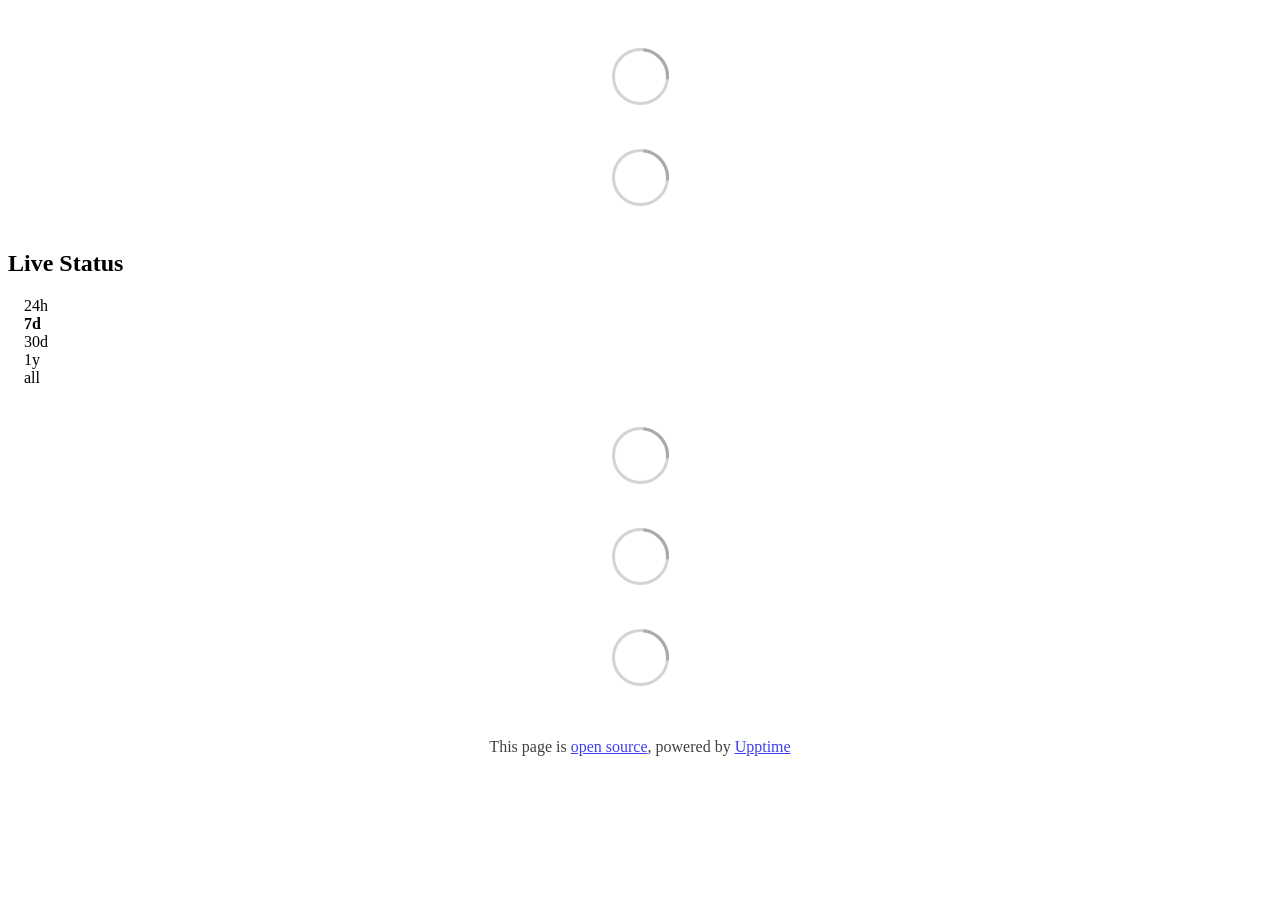
==== index.html @ 81da599e "deploy: cee6c7641c389e36f09a85e22ddc896084195e11" ====
<!DOCTYPE html> <html lang=en> <head> <meta charset=utf-8> <meta content="width=device-width,initial-scale=1" name=viewport> <meta content=#333333 name=theme-color> <base href=/ > <link href=manifest.json rel=manifest crossorigin=use-credentials> <script>__SAPPER__={baseUrl:"",preloaded:[void 0,{}]};if('serviceWorker' in navigator)navigator.serviceWorker.register('/service-worker.js');(function(){try{eval("async function x(){}");var main="/client/client.8cef6fd6.js"}catch(e){main="/client/legacy/client.d2a3b58e.js"};var s=document.createElement("script");try{new Function("if(0)import('')")();s.src=main;s.type="module";s.crossOrigin="use-credentials";}catch(e){s.src="/client/shimport@2.0.5.js";s.setAttribute("data-main",main);}document.head.appendChild(s);}());</script> <link href=client/client-31a52aa5.css rel=stylesheet><link href=client/createOctokit-a85f76c7.css rel=stylesheet><link href=client/index-b0b6455a.css rel=stylesheet> <title>MonarkOS Status</title> <script>// If `prefers-color-scheme` is not supported, fall back to light mode.
      // In this case, light.css will be downloaded with `highest` priority.
      if (typeof window !== "undefined" && typeof document !== "undefined" && "matchMedia" in window && window.matchMedia('(prefers-color-scheme: dark)').media === 'not all') {
        document.documentElement.style.display = 'none';
        document.head.insertAdjacentHTML(
          'beforeend',
          '<link rel="stylesheet" href={`${config.path}/themes/light.css`} onload="document.documentElement.style.display = \'\'">',
        );
      } </script> <link href=https://status.monarkos.com/themes/light.css rel=stylesheet media=(prefers-color-scheme:light)> <link href=https://status.monarkos.com/themes/dark.css rel=stylesheet media=(prefers-color-scheme:dark)><link href=https://status.monarkos.com/global.css rel=stylesheet><link href=https://raw.githubusercontent.com/upptime/upptime/master/assets/upptime-icon.svg rel=icon type=image/svg><link href=/logo-192.png rel=icon type=image/png> <link href=/client/client.8cef6fd6.js rel=modulepreload as=script crossorigin=use-credentials><link href=/client/client-31a52aa5.css rel=preload as=style><link href=/client/index.1972f197.js rel=modulepreload as=script crossorigin=use-credentials><link href=/client/createOctokit.b8383447.js rel=modulepreload as=script crossorigin=use-credentials><link href=/client/inject_styles.803b7e80.js rel=modulepreload as=script crossorigin=use-credentials><link href=/client/createOctokit-a85f76c7.css rel=preload as=style><link href=/client/index-b0b6455a.css rel=preload as=style></head> <body> <div id=sapper> <nav class=svelte-a08hsz><div class="svelte-a08hsz container"> <ul class=svelte-a08hsz> </ul></div> </nav> <main class=container> <header class=svelte-ngkazm> </header> <section class=svelte-8lnl4f><div class="svelte-68jxue loading"><svg class=svelte-68jxue height=38 stroke=#aaa width=38 xmlns=http://www.w3.org/2000/svg><g fill=none fill-rule=evenodd><g stroke-width=2 transform="translate(1 1)"><circle cx=18 cy=18 r=18 stroke-opacity=.5></circle><path d="M36 18c0-9.94-8.06-18-18-18"><animateTransform attributeName=transform dur=1s from="0 18 18" repeatCount=indefinite to="360 18 18" type=rotate></animateTransform></path></g></g></svg></div> </section> <section class=svelte-8lnl4f><div class="svelte-68jxue loading"><svg class=svelte-68jxue height=38 stroke=#aaa width=38 xmlns=http://www.w3.org/2000/svg><g fill=none fill-rule=evenodd><g stroke-width=2 transform="translate(1 1)"><circle cx=18 cy=18 r=18 stroke-opacity=.5></circle><path d="M36 18c0-9.94-8.06-18-18-18"><animateTransform attributeName=transform dur=1s from="0 18 18" repeatCount=indefinite to="360 18 18" type=rotate></animateTransform></path></g></g></svg></div> </section> <div class="svelte-fqsq6s f changed"><h2>Live Status</h2> <form class="svelte-fqsq6s f r"><div><input class=svelte-fqsq6s id=data_day name=d type=radio value=day><label class=svelte-fqsq6s for=data_day>24h</label></div> <div><input class=svelte-fqsq6s id=data_week name=d type=radio value=week checked><label class=svelte-fqsq6s for=data_week>7d</label></div> <div><input class=svelte-fqsq6s id=data_month name=d type=radio value=month><label class=svelte-fqsq6s for=data_month>30d</label></div> <div><input class=svelte-fqsq6s id=data_year name=d type=radio value=year><label class=svelte-fqsq6s for=data_year>1y</label></div> <div><input class=svelte-fqsq6s id=data_all name=d type=radio value=all><label class=svelte-fqsq6s for=data_all>all</label></div></form></div> <section class="svelte-fqsq6s live-status"><div class="svelte-68jxue loading"><svg class=svelte-68jxue height=38 stroke=#aaa width=38 xmlns=http://www.w3.org/2000/svg><g fill=none fill-rule=evenodd><g stroke-width=2 transform="translate(1 1)"><circle cx=18 cy=18 r=18 stroke-opacity=.5></circle><path d="M36 18c0-9.94-8.06-18-18-18"><animateTransform attributeName=transform dur=1s from="0 18 18" repeatCount=indefinite to="360 18 18" type=rotate></animateTransform></path></g></g></svg></div> </section> <section><div class="svelte-68jxue loading"><svg class=svelte-68jxue height=38 stroke=#aaa width=38 xmlns=http://www.w3.org/2000/svg><g fill=none fill-rule=evenodd><g stroke-width=2 transform="translate(1 1)"><circle cx=18 cy=18 r=18 stroke-opacity=.5></circle><path d="M36 18c0-9.94-8.06-18-18-18"><animateTransform attributeName=transform dur=1s from="0 18 18" repeatCount=indefinite to="360 18 18" type=rotate></animateTransform></path></g></g></svg></div> </section> <section><div class="svelte-68jxue loading"><svg class=svelte-68jxue height=38 stroke=#aaa width=38 xmlns=http://www.w3.org/2000/svg><g fill=none fill-rule=evenodd><g stroke-width=2 transform="translate(1 1)"><circle cx=18 cy=18 r=18 stroke-opacity=.5></circle><path d="M36 18c0-9.94-8.06-18-18-18"><animateTransform attributeName=transform dur=1s from="0 18 18" repeatCount=indefinite to="360 18 18" type=rotate></animateTransform></path></g></g></svg></div></section></main> <footer class=svelte-jbr799><p>This page is <a href=https://github.com/nairblee777/monark-upptime>open source</a>, powered by <a href=https://upptime.js.org>Upptime</a></p> </footer></div> <script> try {
        if (typeof window !== "undefined" && window.navigator && navigator.serviceWorker) {
          navigator.serviceWorker.getRegistrations().then(function (registrations) {
            for (let registration of registrations) {
              registration.unregister();
            }
          });
        }
        if (typeof window !== "undefined" && "caches" in window) {
          caches.keys().then(function (keyList) {
            return Promise.all(
              keyList.map(function (key) {
                return caches.delete(key);
              })
            );
          });
        }
      } catch (error) {} </script>
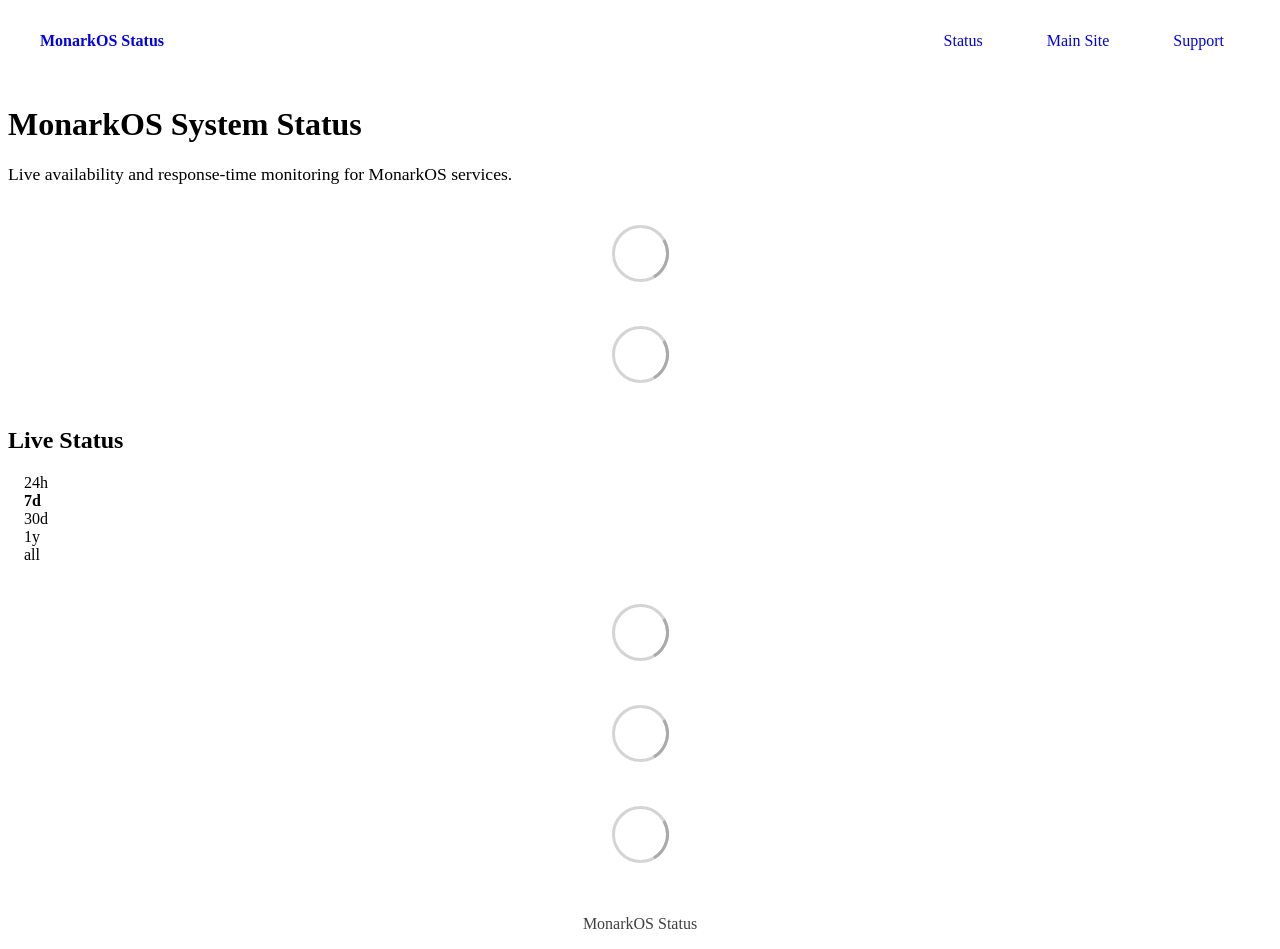
==== commit 46f8ea1a: "deploy: 485617d28ef2e3107f032dd8404977c6472db813" ====
--- a/index.html
+++ b/index.html
@@ -1,12 +1,4 @@
-<!DOCTYPE html> <html lang=en> <head> <meta charset=utf-8> <meta content="width=device-width,initial-scale=1" name=viewport> <meta content=#333333 name=theme-color> <base href=/ > <link href=manifest.json rel=manifest crossorigin=use-credentials> <script>__SAPPER__={baseUrl:"",preloaded:[void 0,{}]};if('serviceWorker' in navigator)navigator.serviceWorker.register('/service-worker.js');(function(){try{eval("async function x(){}");var main="/client/client.8cef6fd6.js"}catch(e){main="/client/legacy/client.d2a3b58e.js"};var s=document.createElement("script");try{new Function("if(0)import('')")();s.src=main;s.type="module";s.crossOrigin="use-credentials";}catch(e){s.src="/client/shimport@2.0.5.js";s.setAttribute("data-main",main);}document.head.appendChild(s);}());</script> <link href=client/client-31a52aa5.css rel=stylesheet><link href=client/createOctokit-a85f76c7.css rel=stylesheet><link href=client/index-b0b6455a.css rel=stylesheet> <title>MonarkOS Status</title> <script>// If `prefers-color-scheme` is not supported, fall back to light mode.
-      // In this case, light.css will be downloaded with `highest` priority.
-      if (typeof window !== "undefined" && typeof document !== "undefined" && "matchMedia" in window && window.matchMedia('(prefers-color-scheme: dark)').media === 'not all') {
-        document.documentElement.style.display = 'none';
-        document.head.insertAdjacentHTML(
-          'beforeend',
-          '<link rel="stylesheet" href={`${config.path}/themes/light.css`} onload="document.documentElement.style.display = \'\'">',
-        );
-      } </script> <link href=https://status.monarkos.com/themes/light.css rel=stylesheet media=(prefers-color-scheme:light)> <link href=https://status.monarkos.com/themes/dark.css rel=stylesheet media=(prefers-color-scheme:dark)><link href=https://status.monarkos.com/global.css rel=stylesheet><link href=https://raw.githubusercontent.com/upptime/upptime/master/assets/upptime-icon.svg rel=icon type=image/svg><link href=/logo-192.png rel=icon type=image/png> <link href=/client/client.8cef6fd6.js rel=modulepreload as=script crossorigin=use-credentials><link href=/client/client-31a52aa5.css rel=preload as=style><link href=/client/index.1972f197.js rel=modulepreload as=script crossorigin=use-credentials><link href=/client/createOctokit.b8383447.js rel=modulepreload as=script crossorigin=use-credentials><link href=/client/inject_styles.803b7e80.js rel=modulepreload as=script crossorigin=use-credentials><link href=/client/createOctokit-a85f76c7.css rel=preload as=style><link href=/client/index-b0b6455a.css rel=preload as=style></head> <body> <div id=sapper> <nav class=svelte-a08hsz><div class="svelte-a08hsz container"> <ul class=svelte-a08hsz> </ul></div> </nav> <main class=container> <header class=svelte-ngkazm> </header> <section class=svelte-8lnl4f><div class="svelte-68jxue loading"><svg class=svelte-68jxue height=38 stroke=#aaa width=38 xmlns=http://www.w3.org/2000/svg><g fill=none fill-rule=evenodd><g stroke-width=2 transform="translate(1 1)"><circle cx=18 cy=18 r=18 stroke-opacity=.5></circle><path d="M36 18c0-9.94-8.06-18-18-18"><animateTransform attributeName=transform dur=1s from="0 18 18" repeatCount=indefinite to="360 18 18" type=rotate></animateTransform></path></g></g></svg></div> </section> <section class=svelte-8lnl4f><div class="svelte-68jxue loading"><svg class=svelte-68jxue height=38 stroke=#aaa width=38 xmlns=http://www.w3.org/2000/svg><g fill=none fill-rule=evenodd><g stroke-width=2 transform="translate(1 1)"><circle cx=18 cy=18 r=18 stroke-opacity=.5></circle><path d="M36 18c0-9.94-8.06-18-18-18"><animateTransform attributeName=transform dur=1s from="0 18 18" repeatCount=indefinite to="360 18 18" type=rotate></animateTransform></path></g></g></svg></div> </section> <div class="svelte-fqsq6s f changed"><h2>Live Status</h2> <form class="svelte-fqsq6s f r"><div><input class=svelte-fqsq6s id=data_day name=d type=radio value=day><label class=svelte-fqsq6s for=data_day>24h</label></div> <div><input class=svelte-fqsq6s id=data_week name=d type=radio value=week checked><label class=svelte-fqsq6s for=data_week>7d</label></div> <div><input class=svelte-fqsq6s id=data_month name=d type=radio value=month><label class=svelte-fqsq6s for=data_month>30d</label></div> <div><input class=svelte-fqsq6s id=data_year name=d type=radio value=year><label class=svelte-fqsq6s for=data_year>1y</label></div> <div><input class=svelte-fqsq6s id=data_all name=d type=radio value=all><label class=svelte-fqsq6s for=data_all>all</label></div></form></div> <section class="svelte-fqsq6s live-status"><div class="svelte-68jxue loading"><svg class=svelte-68jxue height=38 stroke=#aaa width=38 xmlns=http://www.w3.org/2000/svg><g fill=none fill-rule=evenodd><g stroke-width=2 transform="translate(1 1)"><circle cx=18 cy=18 r=18 stroke-opacity=.5></circle><path d="M36 18c0-9.94-8.06-18-18-18"><animateTransform attributeName=transform dur=1s from="0 18 18" repeatCount=indefinite to="360 18 18" type=rotate></animateTransform></path></g></g></svg></div> </section> <section><div class="svelte-68jxue loading"><svg class=svelte-68jxue height=38 stroke=#aaa width=38 xmlns=http://www.w3.org/2000/svg><g fill=none fill-rule=evenodd><g stroke-width=2 transform="translate(1 1)"><circle cx=18 cy=18 r=18 stroke-opacity=.5></circle><path d="M36 18c0-9.94-8.06-18-18-18"><animateTransform attributeName=transform dur=1s from="0 18 18" repeatCount=indefinite to="360 18 18" type=rotate></animateTransform></path></g></g></svg></div> </section> <section><div class="svelte-68jxue loading"><svg class=svelte-68jxue height=38 stroke=#aaa width=38 xmlns=http://www.w3.org/2000/svg><g fill=none fill-rule=evenodd><g stroke-width=2 transform="translate(1 1)"><circle cx=18 cy=18 r=18 stroke-opacity=.5></circle><path d="M36 18c0-9.94-8.06-18-18-18"><animateTransform attributeName=transform dur=1s from="0 18 18" repeatCount=indefinite to="360 18 18" type=rotate></animateTransform></path></g></g></svg></div></section></main> <footer class=svelte-jbr799><p>This page is <a href=https://github.com/nairblee777/monark-upptime>open source</a>, powered by <a href=https://upptime.js.org>Upptime</a></p> </footer></div> <script> try {
+<!DOCTYPE html> <html lang=en> <head> <meta charset=utf-8> <meta content="width=device-width,initial-scale=1" name=viewport> <meta content=#333333 name=theme-color> <base href=/ > <link href=manifest.json rel=manifest crossorigin=use-credentials> <script>__SAPPER__={baseUrl:"",preloaded:[void 0,{}]};if('serviceWorker' in navigator)navigator.serviceWorker.register('/service-worker.js');(function(){try{eval("async function x(){}");var main="/client/client.5ef247d5.js"}catch(e){main="/client/legacy/client.a8a658d9.js"};var s=document.createElement("script");try{new Function("if(0)import('')")();s.src=main;s.type="module";s.crossOrigin="use-credentials";}catch(e){s.src="/client/shimport@2.0.5.js";s.setAttribute("data-main",main);}document.head.appendChild(s);}());</script> <link href=client/client-31a52aa5.css rel=stylesheet><link href=client/createOctokit-a85f76c7.css rel=stylesheet><link href=client/index-b0b6455a.css rel=stylesheet> <title>MonarkOS Status</title><link href=https://status.monarkos.com/monarkos-status.css rel=stylesheet><link href=https://status.monarkos.com/global.css rel=stylesheet><link href=https://monarkos.com/favicon.ico rel=icon type=image/svg><link href=https://monarkos.com/favicon.ico rel=icon type=image/png> <link href=/client/client.5ef247d5.js rel=modulepreload as=script crossorigin=use-credentials><link href=/client/client-31a52aa5.css rel=preload as=style><link href=/client/index.9bdf3ef8.js rel=modulepreload as=script crossorigin=use-credentials><link href=/client/createOctokit.a3363ee9.js rel=modulepreload as=script crossorigin=use-credentials><link href=/client/inject_styles.803b7e80.js rel=modulepreload as=script crossorigin=use-credentials><link href=/client/createOctokit-a85f76c7.css rel=preload as=style><link href=/client/index-b0b6455a.css rel=preload as=style></head> <body> <div id=sapper> <nav class=svelte-a08hsz><div class="svelte-a08hsz container"><div><a class="svelte-a08hsz logo" href=https://status.monarkos.com><img alt="" class=svelte-a08hsz src=https://monarkos.com/assets/images/MonarkOS-primary-purple-logo.png> <div>MonarkOS Status</div></a></div> <ul class=svelte-a08hsz><li><a class=svelte-a08hsz href=/ target=_self aria-current=page>Status</a> <li><a class=svelte-a08hsz href=https://monarkos.com target=_self>Main Site</a> <li><a class=svelte-a08hsz href=https://monarkos.com/contact target=_self>Support</a> </li> </ul></div> </nav> <main class=container> <header class=svelte-ngkazm><h1>MonarkOS System Status</h1> <p class="svelte-ngkazm lead">Live availability and response-time monitoring for MonarkOS services.</header> <section class=svelte-8lnl4f><div class="svelte-68jxue loading"><svg class=svelte-68jxue height=38 stroke=#aaa width=38 xmlns=http://www.w3.org/2000/svg><g fill=none fill-rule=evenodd><g stroke-width=2 transform="translate(1 1)"><circle cx=18 cy=18 r=18 stroke-opacity=.5></circle><path d="M36 18c0-9.94-8.06-18-18-18"><animateTransform attributeName=transform dur=1s from="0 18 18" repeatCount=indefinite to="360 18 18" type=rotate></animateTransform></path></g></g></svg></div> </section> <section class=svelte-8lnl4f><div class="svelte-68jxue loading"><svg class=svelte-68jxue height=38 stroke=#aaa width=38 xmlns=http://www.w3.org/2000/svg><g fill=none fill-rule=evenodd><g stroke-width=2 transform="translate(1 1)"><circle cx=18 cy=18 r=18 stroke-opacity=.5></circle><path d="M36 18c0-9.94-8.06-18-18-18"><animateTransform attributeName=transform dur=1s from="0 18 18" repeatCount=indefinite to="360 18 18" type=rotate></animateTransform></path></g></g></svg></div> </section> <div class="svelte-fqsq6s f changed"><h2>Live Status</h2> <form class="svelte-fqsq6s f r"><div><input class=svelte-fqsq6s id=data_day name=d type=radio value=day><label class=svelte-fqsq6s for=data_day>24h</label></div> <div><input class=svelte-fqsq6s id=data_week name=d type=radio value=week checked><label class=svelte-fqsq6s for=data_week>7d</label></div> <div><input class=svelte-fqsq6s id=data_month name=d type=radio value=month><label class=svelte-fqsq6s for=data_month>30d</label></div> <div><input class=svelte-fqsq6s id=data_year name=d type=radio value=year><label class=svelte-fqsq6s for=data_year>1y</label></div> <div><input class=svelte-fqsq6s id=data_all name=d type=radio value=all><label class=svelte-fqsq6s for=data_all>all</label></div></form></div> <section class="svelte-fqsq6s live-status"><div class="svelte-68jxue loading"><svg class=svelte-68jxue height=38 stroke=#aaa width=38 xmlns=http://www.w3.org/2000/svg><g fill=none fill-rule=evenodd><g stroke-width=2 transform="translate(1 1)"><circle cx=18 cy=18 r=18 stroke-opacity=.5></circle><path d="M36 18c0-9.94-8.06-18-18-18"><animateTransform attributeName=transform dur=1s from="0 18 18" repeatCount=indefinite to="360 18 18" type=rotate></animateTransform></path></g></g></svg></div> </section> <section><div class="svelte-68jxue loading"><svg class=svelte-68jxue height=38 stroke=#aaa width=38 xmlns=http://www.w3.org/2000/svg><g fill=none fill-rule=evenodd><g stroke-width=2 transform="translate(1 1)"><circle cx=18 cy=18 r=18 stroke-opacity=.5></circle><path d="M36 18c0-9.94-8.06-18-18-18"><animateTransform attributeName=transform dur=1s from="0 18 18" repeatCount=indefinite to="360 18 18" type=rotate></animateTransform></path></g></g></svg></div> </section> <section><div class="svelte-68jxue loading"><svg class=svelte-68jxue height=38 stroke=#aaa width=38 xmlns=http://www.w3.org/2000/svg><g fill=none fill-rule=evenodd><g stroke-width=2 transform="translate(1 1)"><circle cx=18 cy=18 r=18 stroke-opacity=.5></circle><path d="M36 18c0-9.94-8.06-18-18-18"><animateTransform attributeName=transform dur=1s from="0 18 18" repeatCount=indefinite to="360 18 18" type=rotate></animateTransform></path></g></g></svg></div></section></main> <footer class=svelte-jbr799><p>MonarkOS Status</p> </footer></div> <script> try {
         if (typeof window !== "undefined" && window.navigator && navigator.serviceWorker) {
           navigator.serviceWorker.getRegistrations().then(function (registrations) {
             for (let registration of registrations) {
